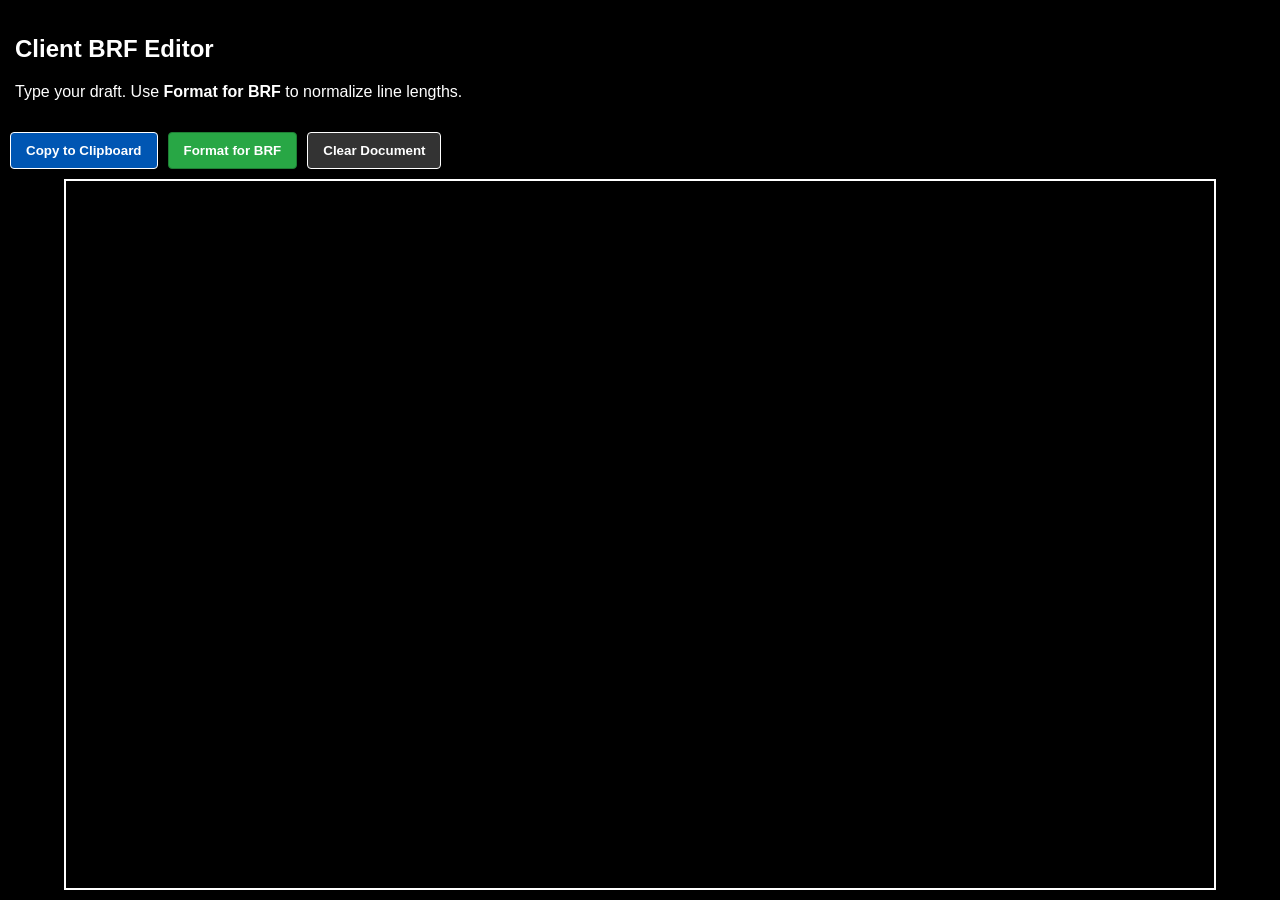
==== index.html @ 6314c117 "Update index.html" ====
<!DOCTYPE html>
<html lang="en">
<head>
    <meta charset="UTF-8">
    <meta name="viewport" content="width=device-width, initial-scale=1.0, maximum-scale=1.0, user-scalable=no">
    <title>Braille BRF Editor - Standard Mode</title>
    <link rel="stylesheet" href="braille-editor.css">
    <style>
        /* CSS Overrides to enforce the 90% no-scroll rule */
        body {
            overflow-x: hidden;
            width: 100vw;
        }

        #editor {
            width: 90vw !important;
            margin: 0 auto !important;
            display: block;
            overflow-x: hidden !important; 
            white-space: pre;
            word-wrap: normal; 
            box-sizing: border-box;
            padding: 10px;
        }
    </style>
</head>
<body>

    <div class="top-section">
        <h2>Client BRF Editor</h2>
        <p>Type your draft. Use <strong>Format for BRF</strong> to normalize line lengths.</p>
    </div>

    <div class="controls">
        <button class="btn-copy" onclick="copyToClipboard()">Copy to Clipboard</button>
        <button class="btn-format" onclick="formatForBRF()">Format for BRF</button>
        <button class="btn-clear" onclick="clearEditor()">Clear Document</button>
    </div>

    <div id="nav-announcer" class="sr-only" aria-live="assertive" aria-atomic="true" aria-hidden="true"></div>

    <label for="editor" class="sr-only">Braille Editor, 40 cells per line</label>
    
    <!-- aria-label is updated dynamically by JS -->
    <textarea id="editor" aria-label="Braille Editor, 40 cells per line" spellcheck="false" wrap="off"></textarea>

    <script>
        const editor = document.getElementById('editor');
        const navAnnouncer = document.getElementById('nav-announcer');
        let lastLineIndex = -1;

        function scaleBrailleFont() {
            const style = window.getComputedStyle(editor);
            const padding = parseFloat(style.paddingLeft) + parseFloat(style.paddingRight);
            const availableWidth = editor.clientWidth - padding;

            if (availableWidth > 0) {
                const fontSize = (availableWidth / 40) * 1.66; 
                editor.style.fontSize = fontSize + 'px';
            }
        }

        function refreshBrailleFocus() {
            if (document.activeElement === editor) {
                const selection = editor.selectionStart;
                editor.setAttribute('aria-live', 'polite');
                window.requestAnimationFrame(() => {
                    editor.setSelectionRange(selection, selection);
                });
            }
        }

        function announceLine(lineIndex) {
            const message = `Line ${lineIndex + 1}`;
            
            // Clear and Post method: ensures the line number cuts through other speech/braille data
            navAnnouncer.textContent = '';
            setTimeout(() => {
                navAnnouncer.textContent = message;
            }, 50);
        }

        function checkLineChange() {
            const text = editor.value;
            const pos = editor.selectionStart;
            const lines = text.split('\n');
            const currentLineIndex = text.substring(0, pos).split('\n').length - 1;

            if (currentLineIndex !== lastLineIndex) {
                // 1. Announce via live region
                announceLine(currentLineIndex);
                
                // 2. The Aria-Label Trick: Forces the line number to the front of the Braille/Speech queue
                editor.setAttribute('aria-label', `Line ${currentLineIndex + 1}`);
                
                lastLineIndex = currentLineIndex;
            }
        }

        window.onload = () => {
            const savedText = localStorage.getItem('braille_editor_v1');
            if (savedText) {
                editor.value = savedText;
                editor.selectionStart = editor.selectionEnd = editor.value.length;
            }
            scaleBrailleFont();
            editor.focus();
        };

        window.addEventListener('resize', scaleBrailleFont);

        function applyWordWrap(text) {
            const lines = text.split('\n');
            const wrapped = [];
            for (let line of lines) {
                while (line.length > 40) {
                    let breakAt = line.lastIndexOf(' ', 39);
                    if (breakAt <= 0) {
                        wrapped.push(line.substring(0, 40));
                        line = line.substring(40);
                    } else {
                        wrapped.push(line.substring(0, breakAt));
                        line = line.substring(breakAt).replace(/^ +/, '');
                    }
                }
                wrapped.push(line);
            }
            return wrapped.join('\n');
        }

        document.addEventListener('selectionchange', () => {
            if (document.activeElement === editor) {
                checkLineChange();
                refreshBrailleFocus();
            }
        });

        function formatForBRF() {
            let inputLines = editor.value.split('\n');
            let finalLines = [];
            const startPos = editor.selectionStart;

            inputLines.forEach((line) => {
                let cleanLine = line.replace(/\s{2,}#[a-j]+/g, '').trimEnd();
                if (cleanLine === "") {
                    finalLines.push("");
                    return;
                }
                while (cleanLine.length > 0) {
                    if (cleanLine.length <= 40) {
                        finalLines.push(cleanLine);
                        cleanLine = "";
                    } else {
                        let lastSpace = cleanLine.lastIndexOf(' ', 40);
                        if (lastSpace === -1) {
                            finalLines.push(cleanLine.substring(0, 40));
                            cleanLine = cleanLine.substring(40);
                        } else {
                            finalLines.push(cleanLine.substring(0, lastSpace));
                            cleanLine = cleanLine.substring(lastSpace).trimStart();
                        }
                    }
                }
            });

            editor.value = finalLines.join('\n');
            localStorage.setItem('braille_editor_v1', editor.value);
            
            window.requestAnimationFrame(() => {
                editor.focus();
                editor.setSelectionRange(startPos, startPos);
                scaleBrailleFont();
                refreshBrailleFocus();
            });
        }

        editor.addEventListener('input', function() {
            const start = this.selectionStart;

            if (this.value.includes('Ê')) {
                this.value = this.value.replace(/Ê/g, '\n');
                const newPos = this.value.indexOf('\n', Math.max(0, start - 2)) + 1;
                this.selectionStart = this.selectionEnd = newPos;
            }

            const before = this.value;
            const wrapped = applyWordWrap(before);

            if (wrapped !== before) {
                const cursor = this.selectionStart;
                this.value = wrapped;
                const addedNewlines = (wrapped.substring(0, cursor + 5).split('\n').length) -
                                      (before.substring(0, cursor + 5).split('\n').length);
                this.selectionStart = this.selectionEnd = cursor + addedNewlines;
            }

            localStorage.setItem('braille_editor_v1', this.value);
            refreshBrailleFocus();
        });

        async function copyToClipboard() {
            if (!editor.value) return;
            try {
                await navigator.clipboard.writeText(editor.value);
            } catch (err) {}
        }

        function clearEditor() {
            if (confirm("Delete saved progress and clear document?")) {
                editor.value = '';
                localStorage.removeItem('braille_editor_v1');
                lastLineIndex = -1;
                editor.setAttribute('aria-label', 'Braille Editor, 40 cells per line');
                editor.focus();
                refreshBrailleFocus();
            }
        }
    </script>
</body>
</html>
---- braille-editor.css ----
/* braille-editor.css */

@font-face {
    font-family: 'SimBraille';
    src: url('SimBraille.ttf') format('truetype');
}

body { 
    font-family: -apple-system, BlinkMacSystemFont, "Segoe UI", Roboto, sans-serif; 
    margin: 0; 
    padding: 10px;
    display: flex;
    flex-direction: column;
    height: 100vh;
    background-color: #000000;
    color: #ffffff;
    box-sizing: border-box;
    /* Prevents the entire viewport from shifting horizontally */
    overflow-x: hidden; 
    width: 100vw;
}

.top-section { 
    flex-shrink: 0; 
    padding: 5px; 
}

.controls { 
    margin: 10px 0; 
    display: flex; 
    flex-wrap: wrap; 
    gap: 10px; 
}

button {
    padding: 10px 15px;
    font-weight: bold;
    cursor: pointer;
    border-radius: 4px;
    border: 1px solid #ffffff;
    transition: opacity 0.2s;
}

button:active {
    opacity: 0.7;
}

.btn-copy { 
    background-color: #0056b3; 
    color: white; 
}

.btn-clear { 
    background-color: #333333; 
    color: #ffffff; 
}

.btn-format { 
    background-color: #28a745; 
    color: white; 
    border-color: #1e7e34; 
}

.sr-only {
    position: absolute;
    width: 1px;
    height: 1px;
    padding: 0;
    margin: -1px;
    overflow: hidden;
    clip: rect(0, 0, 0, 0);
    border: 0;
}

textarea { 
    flex-grow: 1; 
    /* Lock width to 90% of the screen */
    width: 90vw;
    margin: 0 auto;
    
    /* Font is handled dynamically by JS to ensure 40 chars fit */
    font-family: 'SimBraille', 'Courier New', monospace; 
    
    padding: 10px;
    border: 2px solid #ffffff;
    box-sizing: border-box; 
    line-height: 1.5;
    white-space: pre;
    
    /* The Inhibitors */
    overflow-x: hidden; 
    overflow-y: auto;
    resize: none;
    
    background-color: #000000;
    color: #ffffff;
    outline: none;
}

/* 
   Note: Desktop media queries that restricted max-width 
   have been removed to ensure the 90% width and font-scaling 
   logic work consistently on laptops and monitors.
*/
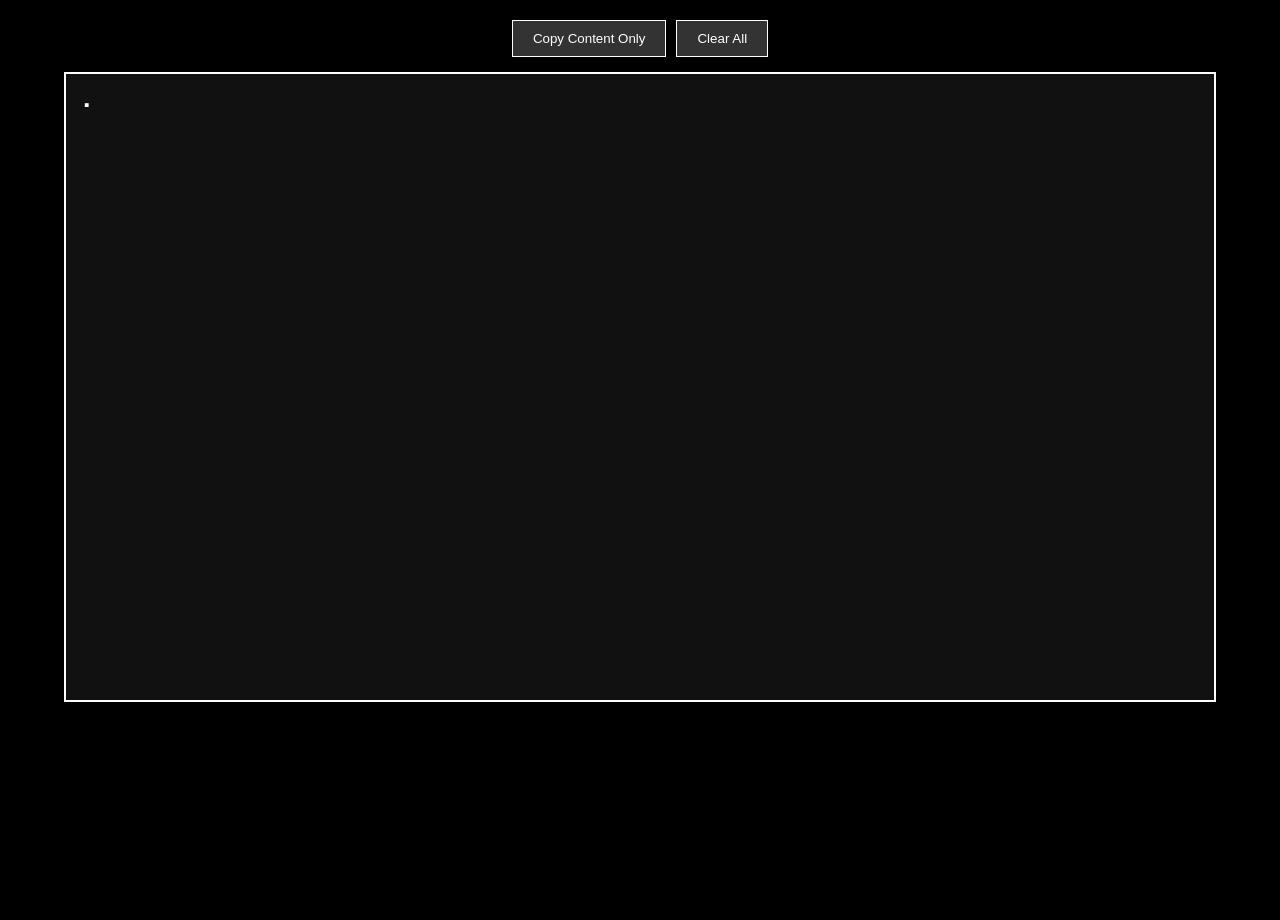
==== commit 921ba3ac: "Update index.html" ====
--- a/index.html
+++ b/index.html
@@ -3,216 +3,206 @@
 <head>
     <meta charset="UTF-8">
     <meta name="viewport" content="width=device-width, initial-scale=1.0, maximum-scale=1.0, user-scalable=no">
-    <title>Braille BRF Editor - Standard Mode</title>
-    <link rel="stylesheet" href="braille-editor.css">
+    <title>Braille Editor - Guarded In-Stream (Refined Base)</title>
     <style>
-        /* CSS Overrides to enforce the 90% no-scroll rule */
-        body {
+        html, body { 
+            background-color: #000; 
+            margin: 0; 
+            padding: 0; 
+            width: 100%; 
+            height: 100%; 
+            overflow: hidden; 
+        }
+        body { 
+            color: #fff; 
+            font-family: 'SimBraille', monospace; 
+            display: flex; 
+            flex-direction: column; 
+            align-items: center; 
+            padding-top: 20px;
+        }
+        #editor {
+            width: 90vw;
+            height: 70vh;
+            background: #111;
+            color: #fff;
+            border: 2px solid #fff;
+            padding: 15px;
+            font-size: 24px;
+            line-height: 1.6;
+            outline: none;
+            resize: none;
+            white-space: pre;
+            overflow-wrap: normal;
             overflow-x: hidden;
-            width: 100vw;
-        }
-
-        #editor {
-            width: 90vw !important;
-            margin: 0 auto !important;
-            display: block;
-            overflow-x: hidden !important; 
-            white-space: pre;
-            word-wrap: normal; 
             box-sizing: border-box;
-            padding: 10px;
-        }
+        }
+        .controls { margin-bottom: 15px; display: flex; gap: 10px; }
+        button { 
+            padding: 10px 20px; 
+            background: #333; 
+            color: #fff; 
+            border: 1px solid #fff; 
+            cursor: pointer; 
+            font-family: sans-serif;
+        }
+        button:hover { background: #555; }
     </style>
 </head>
 <body>
 
-    <div class="top-section">
-        <h2>Client BRF Editor</h2>
-        <p>Type your draft. Use <strong>Format for BRF</strong> to normalize line lengths.</p>
+    <div class="controls">
+        <button onclick="copyCleanText()">Copy Content Only</button>
+        <button onclick="clearEditor()">Clear All</button>
     </div>
 
-    <div class="controls">
-        <button class="btn-copy" onclick="copyToClipboard()">Copy to Clipboard</button>
-        <button class="btn-format" onclick="formatForBRF()">Format for BRF</button>
-        <button class="btn-clear" onclick="clearEditor()">Clear Document</button>
-    </div>
-
-    <div id="nav-announcer" class="sr-only" aria-live="assertive" aria-atomic="true" aria-hidden="true"></div>
-
-    <label for="editor" class="sr-only">Braille Editor, 40 cells per line</label>
-    
-    <!-- aria-label is updated dynamically by JS -->
-    <textarea id="editor" aria-label="Braille Editor, 40 cells per line" spellcheck="false" wrap="off"></textarea>
+    <textarea id="editor" spellcheck="false" wrap="off"></textarea>
 
     <script>
         const editor = document.getElementById('editor');
-        const navAnnouncer = document.getElementById('nav-announcer');
-        let lastLineIndex = -1;
-
-        function scaleBrailleFont() {
-            const style = window.getComputedStyle(editor);
-            const padding = parseFloat(style.paddingLeft) + parseFloat(style.paddingRight);
-            const availableWidth = editor.clientWidth - padding;
-
-            if (availableWidth > 0) {
-                const fontSize = (availableWidth / 40) * 1.66; 
-                editor.style.fontSize = fontSize + 'px';
-            }
-        }
-
-        function refreshBrailleFocus() {
-            if (document.activeElement === editor) {
-                const selection = editor.selectionStart;
-                editor.setAttribute('aria-live', 'polite');
-                window.requestAnimationFrame(() => {
-                    editor.setSelectionRange(selection, selection);
-                });
-            }
-        }
-
-        function announceLine(lineIndex) {
-            const message = `Line ${lineIndex + 1}`;
-            
-            // Clear and Post method: ensures the line number cuts through other speech/braille data
-            navAnnouncer.textContent = '';
-            setTimeout(() => {
-                navAnnouncer.textContent = message;
-            }, 50);
-        }
-
-        function checkLineChange() {
-            const text = editor.value;
+        const brailleMap = { '1':'⠂', '2':'⠆', '3':'⠒', '4':'⠲', '5':'⠢', '6':'⠖', '7':'⠶', '8':'⠦', '9':'⠔', '0':'⠴' };
+        let debounceTimer;
+
+        function getGutter(index) {
+            return (index + 1).toString().split('').map(d => brailleMap[d]).join('');
+        }
+
+        function refreshNumbers() {
+            const start = editor.selectionStart;
+            const end = editor.selectionEnd;
+            const oldValue = editor.value;
+            
+            let lines = oldValue.split('\n');
+            let newLines = lines.map((line, i) => {
+                let clean = line.replace(/^[⠂⠆⠒⠲⠢⠖⠶⠦⠔⠴]+/, '');
+                return getGutter(i) + clean;
+            });
+
+            const newValue = newLines.join('\n');
+            
+            if (oldValue !== newValue) {
+                editor.value = newValue;
+                editor.setSelectionRange(start, end);
+            }
+            scaleFont();
+        }
+
+        function scaleFont() {
+            const lines = editor.value.split('\n');
+            const maxGutterSize = lines.length.toString().length;
+            const totalCells = 40 + maxGutterSize;
+            const fontSize = (editor.clientWidth / totalCells) * 0.92;
+            editor.style.fontSize = fontSize + 'px';
+        }
+
+        function enforceGhostZone() {
             const pos = editor.selectionStart;
-            const lines = text.split('\n');
-            const currentLineIndex = text.substring(0, pos).split('\n').length - 1;
-
-            if (currentLineIndex !== lastLineIndex) {
-                // 1. Announce via live region
-                announceLine(currentLineIndex);
-                
-                // 2. The Aria-Label Trick: Forces the line number to the front of the Braille/Speech queue
-                editor.setAttribute('aria-label', `Line ${currentLineIndex + 1}`);
-                
-                lastLineIndex = currentLineIndex;
-            }
-        }
+            const textBefore = editor.value.substring(0, pos);
+            const lineStartPos = editor.value.lastIndexOf('\n', pos - 1) + 1;
+            const linesBefore = textBefore.split('\n');
+            const currentLineIdx = linesBefore.length - 1;
+            const gutter = getGutter(currentLineIdx);
+            
+            if ((pos - lineStartPos) < gutter.length) {
+                const newPos = lineStartPos + gutter.length;
+                editor.setSelectionRange(newPos, newPos);
+            }
+        }
+
+        editor.addEventListener('keydown', (e) => {
+            const pos = editor.selectionStart;
+            const lineStartPos = editor.value.lastIndexOf('\n', pos - 1) + 1;
+            const relativePos = pos - lineStartPos;
+            const currentLineIdx = editor.value.substring(0, pos).split('\n').length - 1;
+            const gutterLen = getGutter(currentLineIdx).length;
+
+            if (e.key === 'Backspace') {
+                if (relativePos === gutterLen) {
+                    // Allow backspace to pull the line up to the previous one, unless it's line 1
+                    if (currentLineIdx === 0) {
+                        e.preventDefault();
+                    }
+                } else if (relativePos < gutterLen) {
+                    // Lock out completely if inside the gutter boundary
+                    e.preventDefault();
+                }
+            }
+        });
+
+        editor.addEventListener('input', (e) => {
+            if (editor.value.includes('Ê')) {
+                const pos = editor.selectionStart;
+                editor.value = editor.value.replace(/Ê/g, '\n');
+                editor.setSelectionRange(pos, pos);
+            }
+
+            let lines = editor.value.split('\n');
+            let changed = false;
+
+            for (let i = 0; i < lines.length; i++) {
+                let content = lines[i].replace(/^[⠂⠆⠒⠲⠢⠖⠶⠦⠔⠴]+/, '');
+                if (content.length > 40) {
+                    let breakAt = content.lastIndexOf(' ', 40);
+                    if (breakAt === -1) breakAt = 40;
+                    let move = content.substring(breakAt).trimStart();
+                    
+                    lines[i] = getGutter(i) + content.substring(0, breakAt);
+                    if (lines[i+1] !== undefined) {
+                        lines[i+1] = lines[i+1].replace(/^[⠂⠆⠒⠲⠢⠖⠶⠦⠔⠴]+/, '');
+                        lines[i+1] = move + " " + lines[i+1];
+                    } else {
+                        lines.push(move);
+                    }
+                    changed = true;
+                }
+            }
+
+            if (changed) {
+                const start = editor.selectionStart;
+                editor.value = lines.join('\n');
+                editor.setSelectionRange(start, start);
+            }
+            
+            // Tight debounce logic to stabilize rapid entries and prevent line number duplication
+            clearTimeout(debounceTimer);
+            debounceTimer = setTimeout(() => {
+                refreshNumbers();
+                localStorage.setItem('braille_editor_v1', editor.value);
+            }, 150);
+        });
+
+        editor.addEventListener('click', () => { 
+            setTimeout(enforceGhostZone, 15); 
+        });
+        
+        editor.addEventListener('keyup', (e) => {
+            if (['ArrowLeft', 'ArrowRight', 'ArrowUp', 'ArrowDown', 'Home'].includes(e.key)) {
+                enforceGhostZone();
+            }
+        });
 
         window.onload = () => {
-            const savedText = localStorage.getItem('braille_editor_v1');
-            if (savedText) {
-                editor.value = savedText;
-                editor.selectionStart = editor.selectionEnd = editor.value.length;
-            }
-            scaleBrailleFont();
+            const saved = localStorage.getItem('braille_editor_v1');
+            editor.value = saved ? saved : getGutter(0);
+            refreshNumbers();
             editor.focus();
+            const startPos = getGutter(0).length;
+            editor.setSelectionRange(startPos, startPos);
         };
 
-        window.addEventListener('resize', scaleBrailleFont);
-
-        function applyWordWrap(text) {
-            const lines = text.split('\n');
-            const wrapped = [];
-            for (let line of lines) {
-                while (line.length > 40) {
-                    let breakAt = line.lastIndexOf(' ', 39);
-                    if (breakAt <= 0) {
-                        wrapped.push(line.substring(0, 40));
-                        line = line.substring(40);
-                    } else {
-                        wrapped.push(line.substring(0, breakAt));
-                        line = line.substring(breakAt).replace(/^ +/, '');
-                    }
-                }
-                wrapped.push(line);
-            }
-            return wrapped.join('\n');
-        }
-
-        document.addEventListener('selectionchange', () => {
-            if (document.activeElement === editor) {
-                checkLineChange();
-                refreshBrailleFocus();
-            }
-        });
-
-        function formatForBRF() {
-            let inputLines = editor.value.split('\n');
-            let finalLines = [];
-            const startPos = editor.selectionStart;
-
-            inputLines.forEach((line) => {
-                let cleanLine = line.replace(/\s{2,}#[a-j]+/g, '').trimEnd();
-                if (cleanLine === "") {
-                    finalLines.push("");
-                    return;
-                }
-                while (cleanLine.length > 0) {
-                    if (cleanLine.length <= 40) {
-                        finalLines.push(cleanLine);
-                        cleanLine = "";
-                    } else {
-                        let lastSpace = cleanLine.lastIndexOf(' ', 40);
-                        if (lastSpace === -1) {
-                            finalLines.push(cleanLine.substring(0, 40));
-                            cleanLine = cleanLine.substring(40);
-                        } else {
-                            finalLines.push(cleanLine.substring(0, lastSpace));
-                            cleanLine = cleanLine.substring(lastSpace).trimStart();
-                        }
-                    }
-                }
+        function copyCleanText() {
+            const clean = editor.value.split('\n')
+                .map(line => line.replace(/^[⠂⠆⠒⠲⠢⠖⠶⠦⠔⠴]+/, ''))
+                .join('\n');
+            navigator.clipboard.writeText(clean).then(() => { 
+                alert("Clean text copied to clipboard!"); 
             });
-
-            editor.value = finalLines.join('\n');
-            localStorage.setItem('braille_editor_v1', editor.value);
-            
-            window.requestAnimationFrame(() => {
-                editor.focus();
-                editor.setSelectionRange(startPos, startPos);
-                scaleBrailleFont();
-                refreshBrailleFocus();
-            });
-        }
-
-        editor.addEventListener('input', function() {
-            const start = this.selectionStart;
-
-            if (this.value.includes('Ê')) {
-                this.value = this.value.replace(/Ê/g, '\n');
-                const newPos = this.value.indexOf('\n', Math.max(0, start - 2)) + 1;
-                this.selectionStart = this.selectionEnd = newPos;
-            }
-
-            const before = this.value;
-            const wrapped = applyWordWrap(before);
-
-            if (wrapped !== before) {
-                const cursor = this.selectionStart;
-                this.value = wrapped;
-                const addedNewlines = (wrapped.substring(0, cursor + 5).split('\n').length) -
-                                      (before.substring(0, cursor + 5).split('\n').length);
-                this.selectionStart = this.selectionEnd = cursor + addedNewlines;
-            }
-
-            localStorage.setItem('braille_editor_v1', this.value);
-            refreshBrailleFocus();
-        });
-
-        async function copyToClipboard() {
-            if (!editor.value) return;
-            try {
-                await navigator.clipboard.writeText(editor.value);
-            } catch (err) {}
         }
 
         function clearEditor() {
-            if (confirm("Delete saved progress and clear document?")) {
-                editor.value = '';
+            if (confirm("Clear all?")) {
                 localStorage.removeItem('braille_editor_v1');
-                lastLineIndex = -1;
-                editor.setAttribute('aria-label', 'Braille Editor, 40 cells per line');
-                editor.focus();
-                refreshBrailleFocus();
+                location.reload();
             }
         }
     </script>
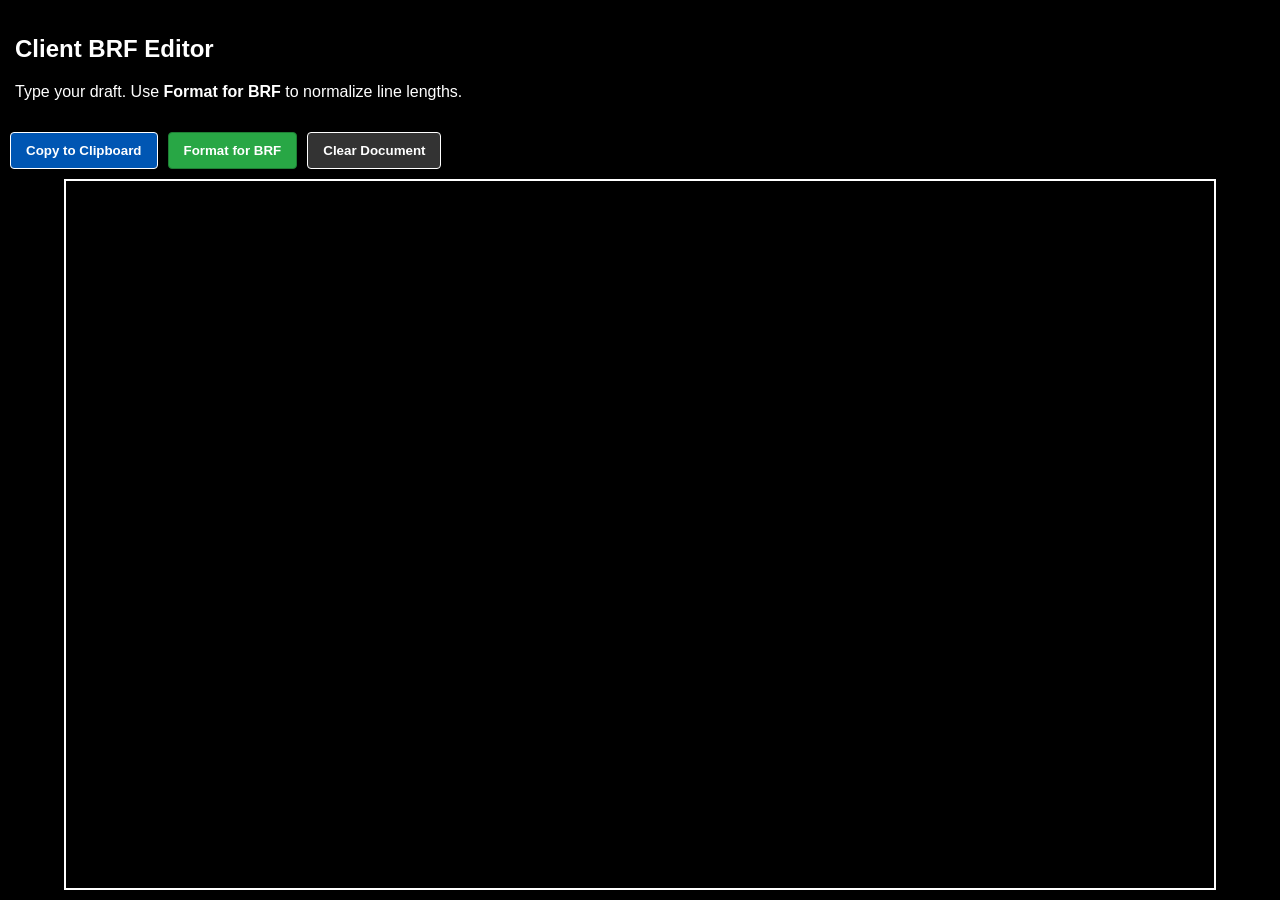
==== commit ccfc270a: "Revert index.html to commit 6314c117 (May 8, 2026)" ====
--- a/index.html
+++ b/index.html
@@ -3,206 +3,216 @@
 <head>
     <meta charset="UTF-8">
     <meta name="viewport" content="width=device-width, initial-scale=1.0, maximum-scale=1.0, user-scalable=no">
-    <title>Braille Editor - Guarded In-Stream (Refined Base)</title>
+    <title>Braille BRF Editor - Standard Mode</title>
+    <link rel="stylesheet" href="braille-editor.css">
     <style>
-        html, body { 
-            background-color: #000; 
-            margin: 0; 
-            padding: 0; 
-            width: 100%; 
-            height: 100%; 
-            overflow: hidden; 
-        }
-        body { 
-            color: #fff; 
-            font-family: 'SimBraille', monospace; 
-            display: flex; 
-            flex-direction: column; 
-            align-items: center; 
-            padding-top: 20px;
-        }
+        /* CSS Overrides to enforce the 90% no-scroll rule */
+        body {
+            overflow-x: hidden;
+            width: 100vw;
+        }
+
         #editor {
-            width: 90vw;
-            height: 70vh;
-            background: #111;
-            color: #fff;
-            border: 2px solid #fff;
-            padding: 15px;
-            font-size: 24px;
-            line-height: 1.6;
-            outline: none;
-            resize: none;
+            width: 90vw !important;
+            margin: 0 auto !important;
+            display: block;
+            overflow-x: hidden !important; 
             white-space: pre;
-            overflow-wrap: normal;
-            overflow-x: hidden;
+            word-wrap: normal; 
             box-sizing: border-box;
-        }
-        .controls { margin-bottom: 15px; display: flex; gap: 10px; }
-        button { 
-            padding: 10px 20px; 
-            background: #333; 
-            color: #fff; 
-            border: 1px solid #fff; 
-            cursor: pointer; 
-            font-family: sans-serif;
-        }
-        button:hover { background: #555; }
+            padding: 10px;
+        }
     </style>
 </head>
 <body>
 
+    <div class="top-section">
+        <h2>Client BRF Editor</h2>
+        <p>Type your draft. Use <strong>Format for BRF</strong> to normalize line lengths.</p>
+    </div>
+
     <div class="controls">
-        <button onclick="copyCleanText()">Copy Content Only</button>
-        <button onclick="clearEditor()">Clear All</button>
+        <button class="btn-copy" onclick="copyToClipboard()">Copy to Clipboard</button>
+        <button class="btn-format" onclick="formatForBRF()">Format for BRF</button>
+        <button class="btn-clear" onclick="clearEditor()">Clear Document</button>
     </div>
 
-    <textarea id="editor" spellcheck="false" wrap="off"></textarea>
+    <div id="nav-announcer" class="sr-only" aria-live="assertive" aria-atomic="true" aria-hidden="true"></div>
+
+    <label for="editor" class="sr-only">Braille Editor, 40 cells per line</label>
+    
+    <!-- aria-label is updated dynamically by JS -->
+    <textarea id="editor" aria-label="Braille Editor, 40 cells per line" spellcheck="false" wrap="off"></textarea>
 
     <script>
         const editor = document.getElementById('editor');
-        const brailleMap = { '1':'⠂', '2':'⠆', '3':'⠒', '4':'⠲', '5':'⠢', '6':'⠖', '7':'⠶', '8':'⠦', '9':'⠔', '0':'⠴' };
-        let debounceTimer;
-
-        function getGutter(index) {
-            return (index + 1).toString().split('').map(d => brailleMap[d]).join('');
-        }
-
-        function refreshNumbers() {
-            const start = editor.selectionStart;
-            const end = editor.selectionEnd;
-            const oldValue = editor.value;
+        const navAnnouncer = document.getElementById('nav-announcer');
+        let lastLineIndex = -1;
+
+        function scaleBrailleFont() {
+            const style = window.getComputedStyle(editor);
+            const padding = parseFloat(style.paddingLeft) + parseFloat(style.paddingRight);
+            const availableWidth = editor.clientWidth - padding;
+
+            if (availableWidth > 0) {
+                const fontSize = (availableWidth / 40) * 1.66; 
+                editor.style.fontSize = fontSize + 'px';
+            }
+        }
+
+        function refreshBrailleFocus() {
+            if (document.activeElement === editor) {
+                const selection = editor.selectionStart;
+                editor.setAttribute('aria-live', 'polite');
+                window.requestAnimationFrame(() => {
+                    editor.setSelectionRange(selection, selection);
+                });
+            }
+        }
+
+        function announceLine(lineIndex) {
+            const message = `Line ${lineIndex + 1}`;
             
-            let lines = oldValue.split('\n');
-            let newLines = lines.map((line, i) => {
-                let clean = line.replace(/^[⠂⠆⠒⠲⠢⠖⠶⠦⠔⠴]+/, '');
-                return getGutter(i) + clean;
+            // Clear and Post method: ensures the line number cuts through other speech/braille data
+            navAnnouncer.textContent = '';
+            setTimeout(() => {
+                navAnnouncer.textContent = message;
+            }, 50);
+        }
+
+        function checkLineChange() {
+            const text = editor.value;
+            const pos = editor.selectionStart;
+            const lines = text.split('\n');
+            const currentLineIndex = text.substring(0, pos).split('\n').length - 1;
+
+            if (currentLineIndex !== lastLineIndex) {
+                // 1. Announce via live region
+                announceLine(currentLineIndex);
+                
+                // 2. The Aria-Label Trick: Forces the line number to the front of the Braille/Speech queue
+                editor.setAttribute('aria-label', `Line ${currentLineIndex + 1}`);
+                
+                lastLineIndex = currentLineIndex;
+            }
+        }
+
+        window.onload = () => {
+            const savedText = localStorage.getItem('braille_editor_v1');
+            if (savedText) {
+                editor.value = savedText;
+                editor.selectionStart = editor.selectionEnd = editor.value.length;
+            }
+            scaleBrailleFont();
+            editor.focus();
+        };
+
+        window.addEventListener('resize', scaleBrailleFont);
+
+        function applyWordWrap(text) {
+            const lines = text.split('\n');
+            const wrapped = [];
+            for (let line of lines) {
+                while (line.length > 40) {
+                    let breakAt = line.lastIndexOf(' ', 39);
+                    if (breakAt <= 0) {
+                        wrapped.push(line.substring(0, 40));
+                        line = line.substring(40);
+                    } else {
+                        wrapped.push(line.substring(0, breakAt));
+                        line = line.substring(breakAt).replace(/^ +/, '');
+                    }
+                }
+                wrapped.push(line);
+            }
+            return wrapped.join('\n');
+        }
+
+        document.addEventListener('selectionchange', () => {
+            if (document.activeElement === editor) {
+                checkLineChange();
+                refreshBrailleFocus();
+            }
+        });
+
+        function formatForBRF() {
+            let inputLines = editor.value.split('\n');
+            let finalLines = [];
+            const startPos = editor.selectionStart;
+
+            inputLines.forEach((line) => {
+                let cleanLine = line.replace(/\s{2,}#[a-j]+/g, '').trimEnd();
+                if (cleanLine === "") {
+                    finalLines.push("");
+                    return;
+                }
+                while (cleanLine.length > 0) {
+                    if (cleanLine.length <= 40) {
+                        finalLines.push(cleanLine);
+                        cleanLine = "";
+                    } else {
+                        let lastSpace = cleanLine.lastIndexOf(' ', 40);
+                        if (lastSpace === -1) {
+                            finalLines.push(cleanLine.substring(0, 40));
+                            cleanLine = cleanLine.substring(40);
+                        } else {
+                            finalLines.push(cleanLine.substring(0, lastSpace));
+                            cleanLine = cleanLine.substring(lastSpace).trimStart();
+                        }
+                    }
+                }
             });
 
-            const newValue = newLines.join('\n');
+            editor.value = finalLines.join('\n');
+            localStorage.setItem('braille_editor_v1', editor.value);
             
-            if (oldValue !== newValue) {
-                editor.value = newValue;
-                editor.setSelectionRange(start, end);
-            }
-            scaleFont();
-        }
-
-        function scaleFont() {
-            const lines = editor.value.split('\n');
-            const maxGutterSize = lines.length.toString().length;
-            const totalCells = 40 + maxGutterSize;
-            const fontSize = (editor.clientWidth / totalCells) * 0.92;
-            editor.style.fontSize = fontSize + 'px';
-        }
-
-        function enforceGhostZone() {
-            const pos = editor.selectionStart;
-            const textBefore = editor.value.substring(0, pos);
-            const lineStartPos = editor.value.lastIndexOf('\n', pos - 1) + 1;
-            const linesBefore = textBefore.split('\n');
-            const currentLineIdx = linesBefore.length - 1;
-            const gutter = getGutter(currentLineIdx);
-            
-            if ((pos - lineStartPos) < gutter.length) {
-                const newPos = lineStartPos + gutter.length;
-                editor.setSelectionRange(newPos, newPos);
-            }
-        }
-
-        editor.addEventListener('keydown', (e) => {
-            const pos = editor.selectionStart;
-            const lineStartPos = editor.value.lastIndexOf('\n', pos - 1) + 1;
-            const relativePos = pos - lineStartPos;
-            const currentLineIdx = editor.value.substring(0, pos).split('\n').length - 1;
-            const gutterLen = getGutter(currentLineIdx).length;
-
-            if (e.key === 'Backspace') {
-                if (relativePos === gutterLen) {
-                    // Allow backspace to pull the line up to the previous one, unless it's line 1
-                    if (currentLineIdx === 0) {
-                        e.preventDefault();
-                    }
-                } else if (relativePos < gutterLen) {
-                    // Lock out completely if inside the gutter boundary
-                    e.preventDefault();
-                }
-            }
+            window.requestAnimationFrame(() => {
+                editor.focus();
+                editor.setSelectionRange(startPos, startPos);
+                scaleBrailleFont();
+                refreshBrailleFocus();
+            });
+        }
+
+        editor.addEventListener('input', function() {
+            const start = this.selectionStart;
+
+            if (this.value.includes('Ê')) {
+                this.value = this.value.replace(/Ê/g, '\n');
+                const newPos = this.value.indexOf('\n', Math.max(0, start - 2)) + 1;
+                this.selectionStart = this.selectionEnd = newPos;
+            }
+
+            const before = this.value;
+            const wrapped = applyWordWrap(before);
+
+            if (wrapped !== before) {
+                const cursor = this.selectionStart;
+                this.value = wrapped;
+                const addedNewlines = (wrapped.substring(0, cursor + 5).split('\n').length) -
+                                      (before.substring(0, cursor + 5).split('\n').length);
+                this.selectionStart = this.selectionEnd = cursor + addedNewlines;
+            }
+
+            localStorage.setItem('braille_editor_v1', this.value);
+            refreshBrailleFocus();
         });
 
-        editor.addEventListener('input', (e) => {
-            if (editor.value.includes('Ê')) {
-                const pos = editor.selectionStart;
-                editor.value = editor.value.replace(/Ê/g, '\n');
-                editor.setSelectionRange(pos, pos);
-            }
-
-            let lines = editor.value.split('\n');
-            let changed = false;
-
-            for (let i = 0; i < lines.length; i++) {
-                let content = lines[i].replace(/^[⠂⠆⠒⠲⠢⠖⠶⠦⠔⠴]+/, '');
-                if (content.length > 40) {
-                    let breakAt = content.lastIndexOf(' ', 40);
-                    if (breakAt === -1) breakAt = 40;
-                    let move = content.substring(breakAt).trimStart();
-                    
-                    lines[i] = getGutter(i) + content.substring(0, breakAt);
-                    if (lines[i+1] !== undefined) {
-                        lines[i+1] = lines[i+1].replace(/^[⠂⠆⠒⠲⠢⠖⠶⠦⠔⠴]+/, '');
-                        lines[i+1] = move + " " + lines[i+1];
-                    } else {
-                        lines.push(move);
-                    }
-                    changed = true;
-                }
-            }
-
-            if (changed) {
-                const start = editor.selectionStart;
-                editor.value = lines.join('\n');
-                editor.setSelectionRange(start, start);
-            }
-            
-            // Tight debounce logic to stabilize rapid entries and prevent line number duplication
-            clearTimeout(debounceTimer);
-            debounceTimer = setTimeout(() => {
-                refreshNumbers();
-                localStorage.setItem('braille_editor_v1', editor.value);
-            }, 150);
-        });
-
-        editor.addEventListener('click', () => { 
-            setTimeout(enforceGhostZone, 15); 
-        });
-        
-        editor.addEventListener('keyup', (e) => {
-            if (['ArrowLeft', 'ArrowRight', 'ArrowUp', 'ArrowDown', 'Home'].includes(e.key)) {
-                enforceGhostZone();
-            }
-        });
-
-        window.onload = () => {
-            const saved = localStorage.getItem('braille_editor_v1');
-            editor.value = saved ? saved : getGutter(0);
-            refreshNumbers();
-            editor.focus();
-            const startPos = getGutter(0).length;
-            editor.setSelectionRange(startPos, startPos);
-        };
-
-        function copyCleanText() {
-            const clean = editor.value.split('\n')
-                .map(line => line.replace(/^[⠂⠆⠒⠲⠢⠖⠶⠦⠔⠴]+/, ''))
-                .join('\n');
-            navigator.clipboard.writeText(clean).then(() => { 
-                alert("Clean text copied to clipboard!"); 
-            });
+        async function copyToClipboard() {
+            if (!editor.value) return;
+            try {
+                await navigator.clipboard.writeText(editor.value);
+            } catch (err) {}
         }
 
         function clearEditor() {
-            if (confirm("Clear all?")) {
+            if (confirm("Delete saved progress and clear document?")) {
+                editor.value = '';
                 localStorage.removeItem('braille_editor_v1');
-                location.reload();
+                lastLineIndex = -1;
+                editor.setAttribute('aria-label', 'Braille Editor, 40 cells per line');
+                editor.focus();
+                refreshBrailleFocus();
             }
         }
     </script>
--- a/braille-editor.css
+++ b/braille-editor.css
@@ -0,0 +1,104 @@
+/* braille-editor.css */
+
+@font-face {
+    font-family: 'SimBraille';
+    src: url('SimBraille.ttf') format('truetype');
+}
+
+body { 
+    font-family: -apple-system, BlinkMacSystemFont, "Segoe UI", Roboto, sans-serif; 
+    margin: 0; 
+    padding: 10px;
+    display: flex;
+    flex-direction: column;
+    height: 100vh;
+    background-color: #000000;
+    color: #ffffff;
+    box-sizing: border-box;
+    /* Prevents the entire viewport from shifting horizontally */
+    overflow-x: hidden; 
+    width: 100vw;
+}
+
+.top-section { 
+    flex-shrink: 0; 
+    padding: 5px; 
+}
+
+.controls { 
+    margin: 10px 0; 
+    display: flex; 
+    flex-wrap: wrap; 
+    gap: 10px; 
+}
+
+button {
+    padding: 10px 15px;
+    font-weight: bold;
+    cursor: pointer;
+    border-radius: 4px;
+    border: 1px solid #ffffff;
+    transition: opacity 0.2s;
+}
+
+button:active {
+    opacity: 0.7;
+}
+
+.btn-copy { 
+    background-color: #0056b3; 
+    color: white; 
+}
+
+.btn-clear { 
+    background-color: #333333; 
+    color: #ffffff; 
+}
+
+.btn-format { 
+    background-color: #28a745; 
+    color: white; 
+    border-color: #1e7e34; 
+}
+
+.sr-only {
+    position: absolute;
+    width: 1px;
+    height: 1px;
+    padding: 0;
+    margin: -1px;
+    overflow: hidden;
+    clip: rect(0, 0, 0, 0);
+    border: 0;
+}
+
+textarea { 
+    flex-grow: 1; 
+    /* Lock width to 90% of the screen */
+    width: 90vw;
+    margin: 0 auto;
+    
+    /* Font is handled dynamically by JS to ensure 40 chars fit */
+    font-family: 'SimBraille', 'Courier New', monospace; 
+    
+    padding: 10px;
+    border: 2px solid #ffffff;
+    box-sizing: border-box; 
+    line-height: 1.5;
+    white-space: pre;
+    
+    /* The Inhibitors */
+    overflow-x: hidden; 
+    overflow-y: auto;
+    resize: none;
+    
+    background-color: #000000;
+    color: #ffffff;
+    outline: none;
+}
+
+/* 
+   Note: Desktop media queries that restricted max-width 
+   have been removed to ensure the 90% width and font-scaling 
+   logic work consistently on laptops and monitors.
+*/
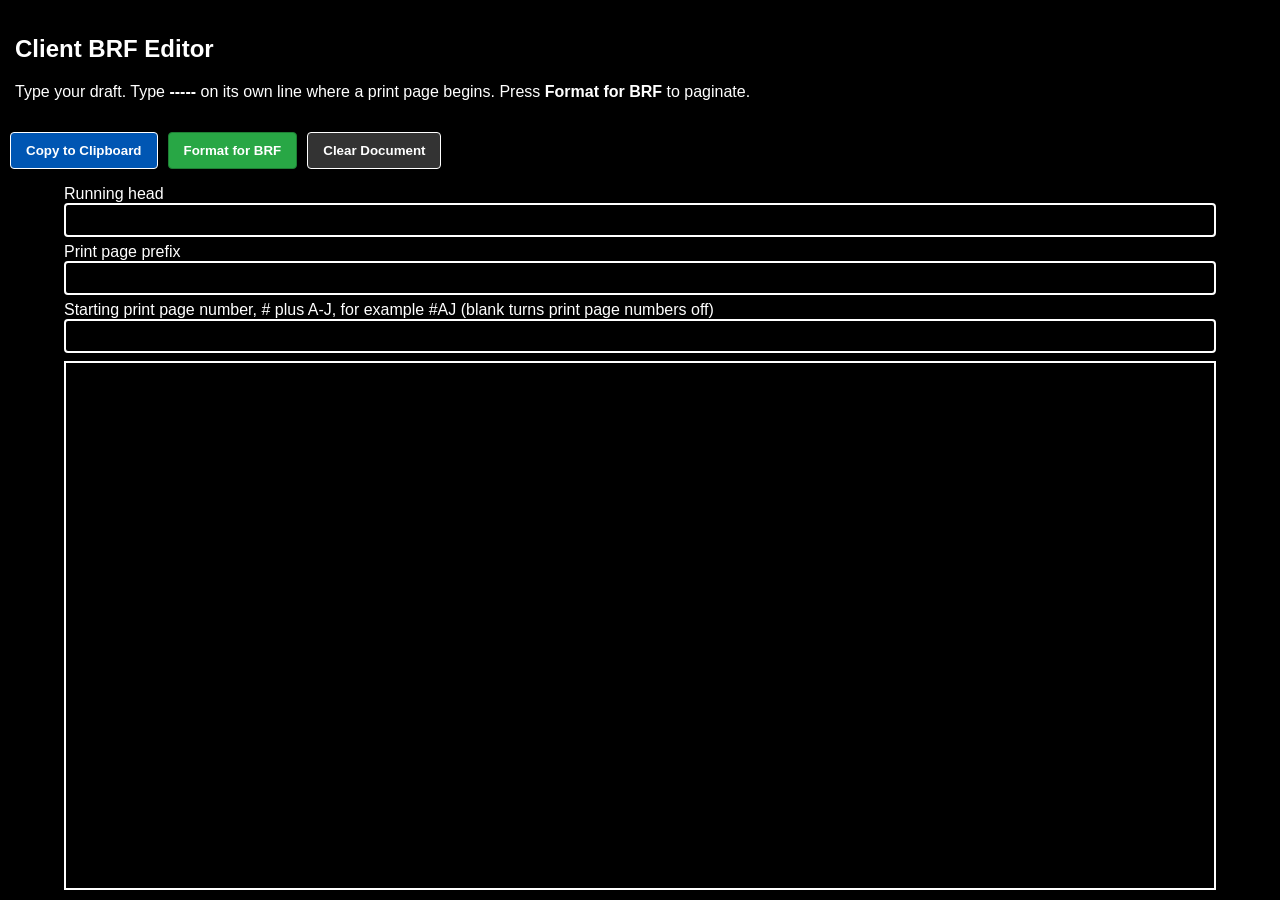
==== commit 74e01194: "Update index.html" ====
--- a/index.html
+++ b/index.html
@@ -1,220 +1,151 @@
 <!DOCTYPE html>
 <html lang="en">
 <head>
-    <meta charset="UTF-8">
-    <meta name="viewport" content="width=device-width, initial-scale=1.0, maximum-scale=1.0, user-scalable=no">
-    <title>Braille BRF Editor - Standard Mode</title>
-    <link rel="stylesheet" href="braille-editor.css">
-    <style>
-        /* CSS Overrides to enforce the 90% no-scroll rule */
-        body {
-            overflow-x: hidden;
-            width: 100vw;
-        }
-
-        #editor {
-            width: 90vw !important;
-            margin: 0 auto !important;
-            display: block;
-            overflow-x: hidden !important; 
-            white-space: pre;
-            word-wrap: normal; 
-            box-sizing: border-box;
-            padding: 10px;
-        }
-    </style>
+<meta charset="UTF-8">
+<meta name="viewport" content="width=device-width, initial-scale=1.0, maximum-scale=1.0, user-scalable=no">
+<title>Braille BRF Editor</title>
+<link rel="stylesheet" href="braille-editor.css">
+<style>
+body{overflow-x:hidden;width:100vw}
+#editor{width:90vw!important;margin:0 auto!important;display:block;overflow-x:hidden!important;white-space:pre-wrap;box-sizing:border-box;padding:10px}
+.fields{width:90vw;margin:0 auto 8px}
+.fields label{display:block;margin-top:6px}
+html,body{background:#000;color:#fff;color-scheme:dark}
+.fields input{width:100%;box-sizing:border-box;font-size:1rem;padding:6px;background:#000;color:#fff;border:2px solid #fff;border-radius:4px}
+#status{color:#fff;padding:0 5px}
+</style>
 </head>
 <body>
-
-    <div class="top-section">
-        <h2>Client BRF Editor</h2>
-        <p>Type your draft. Use <strong>Format for BRF</strong> to normalize line lengths.</p>
-    </div>
-
-    <div class="controls">
-        <button class="btn-copy" onclick="copyToClipboard()">Copy to Clipboard</button>
-        <button class="btn-format" onclick="formatForBRF()">Format for BRF</button>
-        <button class="btn-clear" onclick="clearEditor()">Clear Document</button>
-    </div>
-
-    <div id="nav-announcer" class="sr-only" aria-live="assertive" aria-atomic="true" aria-hidden="true"></div>
-
-    <label for="editor" class="sr-only">Braille Editor, 40 cells per line</label>
-    
-    <!-- aria-label is updated dynamically by JS -->
-    <textarea id="editor" aria-label="Braille Editor, 40 cells per line" spellcheck="false" wrap="off"></textarea>
-
-    <script>
-        const editor = document.getElementById('editor');
-        const navAnnouncer = document.getElementById('nav-announcer');
-        let lastLineIndex = -1;
-
-        function scaleBrailleFont() {
-            const style = window.getComputedStyle(editor);
-            const padding = parseFloat(style.paddingLeft) + parseFloat(style.paddingRight);
-            const availableWidth = editor.clientWidth - padding;
-
-            if (availableWidth > 0) {
-                const fontSize = (availableWidth / 40) * 1.66; 
-                editor.style.fontSize = fontSize + 'px';
-            }
-        }
-
-        function refreshBrailleFocus() {
-            if (document.activeElement === editor) {
-                const selection = editor.selectionStart;
-                editor.setAttribute('aria-live', 'polite');
-                window.requestAnimationFrame(() => {
-                    editor.setSelectionRange(selection, selection);
-                });
-            }
-        }
-
-        function announceLine(lineIndex) {
-            const message = `Line ${lineIndex + 1}`;
-            
-            // Clear and Post method: ensures the line number cuts through other speech/braille data
-            navAnnouncer.textContent = '';
-            setTimeout(() => {
-                navAnnouncer.textContent = message;
-            }, 50);
-        }
-
-        function checkLineChange() {
-            const text = editor.value;
-            const pos = editor.selectionStart;
-            const lines = text.split('\n');
-            const currentLineIndex = text.substring(0, pos).split('\n').length - 1;
-
-            if (currentLineIndex !== lastLineIndex) {
-                // 1. Announce via live region
-                announceLine(currentLineIndex);
-                
-                // 2. The Aria-Label Trick: Forces the line number to the front of the Braille/Speech queue
-                editor.setAttribute('aria-label', `Line ${currentLineIndex + 1}`);
-                
-                lastLineIndex = currentLineIndex;
-            }
-        }
-
-        window.onload = () => {
-            const savedText = localStorage.getItem('braille_editor_v1');
-            if (savedText) {
-                editor.value = savedText;
-                editor.selectionStart = editor.selectionEnd = editor.value.length;
-            }
-            scaleBrailleFont();
-            editor.focus();
-        };
-
-        window.addEventListener('resize', scaleBrailleFont);
-
-        function applyWordWrap(text) {
-            const lines = text.split('\n');
-            const wrapped = [];
-            for (let line of lines) {
-                while (line.length > 40) {
-                    let breakAt = line.lastIndexOf(' ', 39);
-                    if (breakAt <= 0) {
-                        wrapped.push(line.substring(0, 40));
-                        line = line.substring(40);
-                    } else {
-                        wrapped.push(line.substring(0, breakAt));
-                        line = line.substring(breakAt).replace(/^ +/, '');
-                    }
-                }
-                wrapped.push(line);
-            }
-            return wrapped.join('\n');
-        }
-
-        document.addEventListener('selectionchange', () => {
-            if (document.activeElement === editor) {
-                checkLineChange();
-                refreshBrailleFocus();
-            }
-        });
-
-        function formatForBRF() {
-            let inputLines = editor.value.split('\n');
-            let finalLines = [];
-            const startPos = editor.selectionStart;
-
-            inputLines.forEach((line) => {
-                let cleanLine = line.replace(/\s{2,}#[a-j]+/g, '').trimEnd();
-                if (cleanLine === "") {
-                    finalLines.push("");
-                    return;
-                }
-                while (cleanLine.length > 0) {
-                    if (cleanLine.length <= 40) {
-                        finalLines.push(cleanLine);
-                        cleanLine = "";
-                    } else {
-                        let lastSpace = cleanLine.lastIndexOf(' ', 40);
-                        if (lastSpace === -1) {
-                            finalLines.push(cleanLine.substring(0, 40));
-                            cleanLine = cleanLine.substring(40);
-                        } else {
-                            finalLines.push(cleanLine.substring(0, lastSpace));
-                            cleanLine = cleanLine.substring(lastSpace).trimStart();
-                        }
-                    }
-                }
-            });
-
-            editor.value = finalLines.join('\n');
-            localStorage.setItem('braille_editor_v1', editor.value);
-            
-            window.requestAnimationFrame(() => {
-                editor.focus();
-                editor.setSelectionRange(startPos, startPos);
-                scaleBrailleFont();
-                refreshBrailleFocus();
-            });
-        }
-
-        editor.addEventListener('input', function() {
-            const start = this.selectionStart;
-
-            if (this.value.includes('Ê')) {
-                this.value = this.value.replace(/Ê/g, '\n');
-                const newPos = this.value.indexOf('\n', Math.max(0, start - 2)) + 1;
-                this.selectionStart = this.selectionEnd = newPos;
-            }
-
-            const before = this.value;
-            const wrapped = applyWordWrap(before);
-
-            if (wrapped !== before) {
-                const cursor = this.selectionStart;
-                this.value = wrapped;
-                const addedNewlines = (wrapped.substring(0, cursor + 5).split('\n').length) -
-                                      (before.substring(0, cursor + 5).split('\n').length);
-                this.selectionStart = this.selectionEnd = cursor + addedNewlines;
-            }
-
-            localStorage.setItem('braille_editor_v1', this.value);
-            refreshBrailleFocus();
-        });
-
-        async function copyToClipboard() {
-            if (!editor.value) return;
-            try {
-                await navigator.clipboard.writeText(editor.value);
-            } catch (err) {}
-        }
-
-        function clearEditor() {
-            if (confirm("Delete saved progress and clear document?")) {
-                editor.value = '';
-                localStorage.removeItem('braille_editor_v1');
-                lastLineIndex = -1;
-                editor.setAttribute('aria-label', 'Braille Editor, 40 cells per line');
-                editor.focus();
-                refreshBrailleFocus();
-            }
-        }
-    </script>
+<div class="top-section">
+<h2>Client BRF Editor</h2>
+<p>Type your draft. Type <strong>-----</strong> on its own line where a print page begins. Press <strong>Format for BRF</strong> to paginate.</p>
+</div>
+<div class="controls">
+<button class="btn-copy" onclick="copyToClipboard()">Copy to Clipboard</button>
+<button class="btn-format" onclick="formatForBRF()">Format for BRF</button>
+<button class="btn-clear" onclick="clearEditor()">Clear Document</button>
+</div>
+<div class="fields">
+<label for="head">Running head</label>
+<input id="head" type="text" spellcheck="false" autocapitalize="off" autocorrect="off">
+<label for="ppp">Print page prefix</label>
+<input id="ppp" type="text" spellcheck="false" autocapitalize="off" autocorrect="off">
+<label for="ppn">Starting print page number, # plus A-J, for example #AJ (blank turns print page numbers off)</label>
+<input id="ppn" type="text" spellcheck="false" autocapitalize="off" autocorrect="off">
+</div>
+<div id="status" role="status" aria-live="polite"></div>
+<label for="editor" class="sr-only">Braille Editor, 40 cells per line</label>
+<textarea id="editor" spellcheck="false"></textarea>
+<script>
+/*CORE*/
+const AUTO='\u2060',BRK='\u200C',HM='\u200D',BT={brk:1};
+const vis=s=>s.replace(/[\u2060\u200C\u200D]/g,'');
+const num=n=>'#'+String(n).split('').map(d=>'JABCDEFGHI'[d]).join('');
+function wrapPiece(s,w){
+  if(s.length<=w)return null;
+  const lead=s.length-s.trimStart().length,i=s.lastIndexOf(' ',w);
+  return i>lead?[s.slice(0,i),s.slice(i).replace(/^ +/,''),1]:[s.slice(0,w),s.slice(w),2];
+}
+function parse(text,on){
+  const items=[];let cur=null,prev=0;
+  const flush=()=>{if(cur!==null)items.push(cur);cur=null;prev=0;};
+  const add=(t,a)=>{if(cur!==null&&prev)cur+=(prev===1?' ':'')+t;else{flush();cur=t;}prev=a;};
+  for(let L of text.split('\n')){
+    if(L.endsWith(HM))continue;
+    let a=0;while(L.endsWith(AUTO)){L=L.slice(0,-1);a++;}
+    if(vis(L).length===40&&/\s{3}#[A-J]+$/.test(L))L=L.replace(/ +#[A-J]+$/,'');
+    if(a&&!L.trim())continue;
+    let brk=false;
+    if(L.startsWith(BRK)){L=L.slice(1);brk=true;if(/^-{5}/.test(L))L=null;}
+    else if(/^-{5}$/.test(L)){brk=true;L=null;}
+    if(!on){brk=false;if(L===null)L='-----';}
+    if(L!==null)L=vis(L).trimEnd();
+    if(brk){flush();items.push(BT);if(L!==null)add(L,a);}
+    else add(L,a);
+  }
+  flush();return items;
+}
+function layout(items,o){
+  const pages=[];let pg=null,ppn=o.start,sp=1,force=false,top=false,warn=false;
+  const mk=()=>{const p=pages.length+1;pg={p,bpn:num(p),ppn,letter:o.on&&p>sp?String.fromCharCode(65+(p-sp-1)%26):'',lines:[]};pages.push(pg);force=false;};
+  const room=()=>{if(!pg||pg.lines.length>=24||force)mk();};
+  const put=(s,a)=>{if(top){s=BRK+s;top=false;}pg.lines.push({s,a});};
+  for(const it of items){
+    if(it===BT){
+      ppn++;
+      if(!pg)mk();
+      const n=pg.lines.length;
+      if(n===0){pg.ppn=ppn;pg.letter='';sp=pg.p;top=true;}
+      else if(n<=21){const t=o.ppp+num(ppn);pg.lines.push({s:BRK+'-'.repeat(40-t.length)+t,a:0});sp=pg.p;}
+      else{sp=pages.length+1;force=true;top=true;}
+    }else if(it===''){room();put('',0);}
+    else{let s=it;for(;;){room();const w=pg.lines.length===23?37-pg.bpn.length:40,r=wrapPiece(s,w);if(!r){put(s,0);break;}put(r[0],r[2]);s=r[1];}}
+  }
+  const out=pages.map(pg=>{
+    const blk=o.on?pg.letter+o.ppp+num(pg.ppn):'',space=40-blk.length;
+    if(o.head.length>space)warn=true;
+    const l=[(o.head.length>space?o.head+' '+blk:o.head.padEnd(space)+blk)+HM];
+    for(let i=0;i<24;i++){
+      const x=pg.lines[i];
+      if(i<23)l.push(x?x.s+AUTO.repeat(x.a):AUTO);
+      else{const t=x?x.s:'';l.push(t+' '.repeat(Math.max(0,40-pg.bpn.length-vis(t).length))+pg.bpn+AUTO.repeat(x?x.a:1));}
+    }
+    return l.join('\n');
+  });
+  return{text:out.join('\n'),warn,pages:pages.length};
+}
+function brf(text,o){return layout(parse(text,o.on),o);}
+/*END*/
+const editor=document.getElementById('editor'),status=document.getElementById('status');
+const F={head:document.getElementById('head'),ppp:document.getElementById('ppp'),ppn:document.getElementById('ppn')};
+function ppnVal(v){v=v.trim().replace(/^#/,'');if(/^\d+$/.test(v))return parseInt(v,10);if(/^[A-Ja-j]+$/.test(v))return parseInt(v.toUpperCase().split('').map(c=>'JABCDEFGHI'.indexOf(c)).join(''),10)||0;return 0;}
+function opts(){const n=ppnVal(F.ppn.value);return{head:F.head.value.replace(/\s+$/,''),ppp:F.ppp.value.trim(),on:n>0,start:n>0?n:1};}
+function scaleBrailleFont(){
+  const s=getComputedStyle(editor),w=editor.clientWidth-parseFloat(s.paddingLeft)-parseFloat(s.paddingRight);
+  if(w>0)editor.style.fontSize=(w/40)*1.66+'px';
+}
+function refreshBrailleFocus(){
+  if(document.activeElement===editor){
+    const p=editor.selectionStart;editor.setAttribute('aria-live','polite');
+    requestAnimationFrame(()=>editor.setSelectionRange(p,p));
+  }
+}
+function save(){
+  localStorage.setItem('braille_editor_v1',editor.value);
+  localStorage.setItem('braille_editor_fields',JSON.stringify({head:F.head.value,ppp:F.ppp.value,ppn:F.ppn.value}));
+}
+window.onload=()=>{
+  const t=localStorage.getItem('braille_editor_v1');
+  if(t){editor.value=t;editor.selectionStart=editor.selectionEnd=t.length;}
+  try{const f=JSON.parse(localStorage.getItem('braille_editor_fields')||'{}');for(const k in F)F[k].value=f[k]||'';}catch(e){}
+  scaleBrailleFont();editor.focus();
+};
+addEventListener('resize',scaleBrailleFont);
+for(const k in F)F[k].addEventListener('input',save);
+function formatForBRF(){
+  const o=opts(),start=editor.selectionStart,r=brf(editor.value,o);
+  editor.value=r.text;save();
+  status.textContent=r.pages?`Formatted: ${r.pages} braille page${r.pages>1?'s':''}.`+(r.warn?' Warning: the running head is too long and overlaps the page number area.':'')+(F.ppn.value.trim()&&!o.on?' Print page numbers are off because the starting number was not understood. Use # plus A-J, for example #AJ.':''):'Nothing to format.';
+  requestAnimationFrame(()=>{editor.focus();editor.setSelectionRange(Math.min(start,editor.value.length),Math.min(start,editor.value.length));scaleBrailleFont();refreshBrailleFocus();});
+}
+editor.addEventListener('input',function(){
+  const start=this.selectionStart;
+  if(this.value.includes('Ê')){
+    this.value=this.value.replace(/Ê/g,'\n');
+    this.selectionStart=this.selectionEnd=this.value.indexOf('\n',Math.max(0,start-2))+1;
+  }
+  save();refreshBrailleFocus();
+});
+document.addEventListener('selectionchange',()=>{if(document.activeElement===editor)refreshBrailleFocus();});
+async function copyToClipboard(){
+  if(!editor.value)return;
+  try{await navigator.clipboard.writeText(vis(editor.value));status.textContent='Copied.';}catch(e){}
+}
+function clearEditor(){
+  if(confirm('Delete saved progress and clear document?')){
+    editor.value='';localStorage.removeItem('braille_editor_v1');editor.focus();refreshBrailleFocus();
+  }
+}
+</script>
 </body>
 </html>
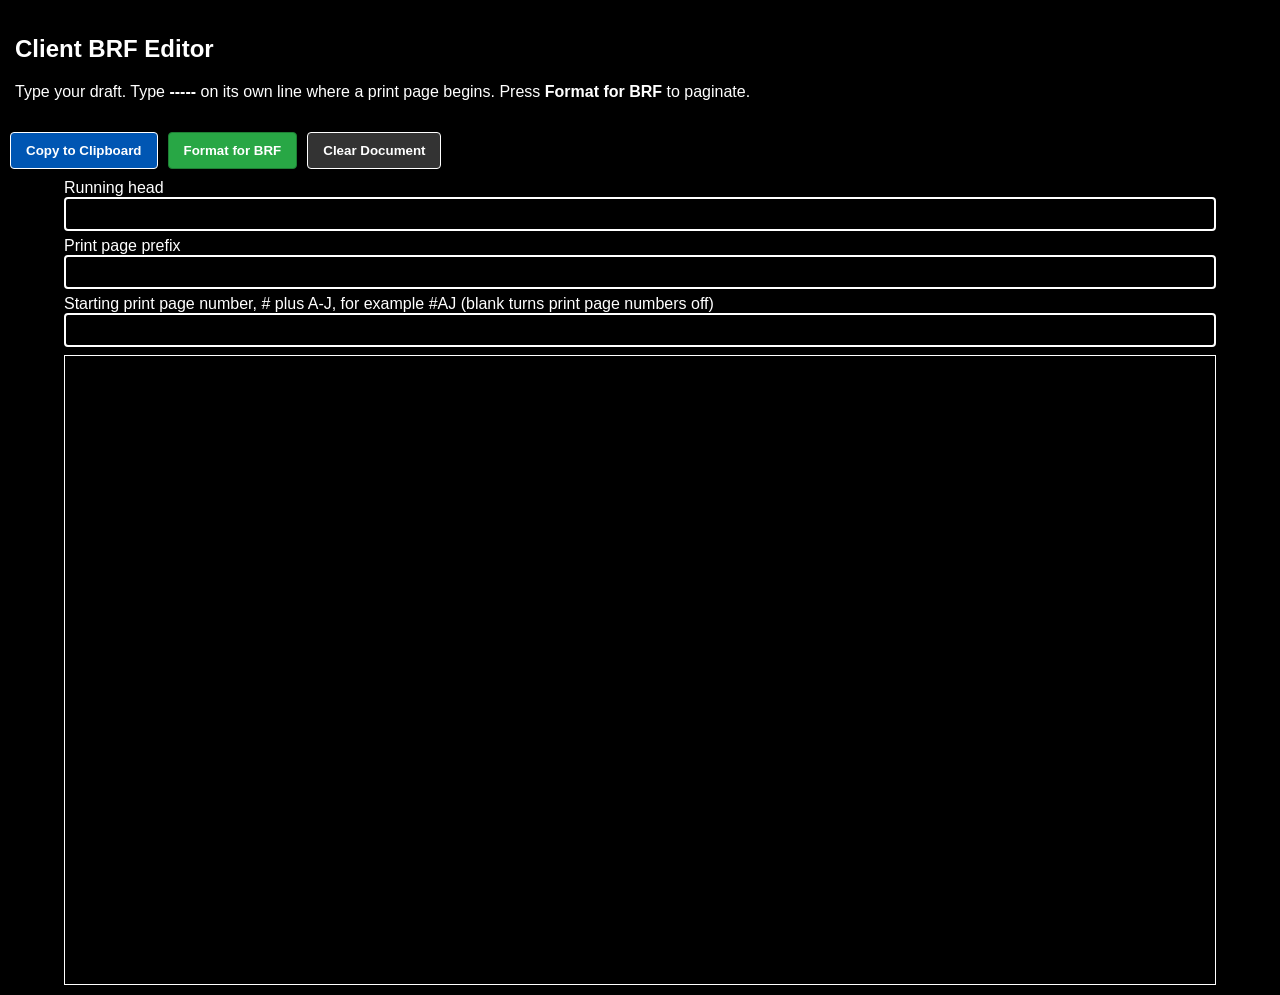
==== commit a4ff51a3: "Merge branch 'main' of git@github.com:zmason005/BRLEditor.git" ====
--- a/index.html
+++ b/index.html
@@ -11,6 +11,8 @@
 .fields{width:90vw;margin:0 auto 8px}
 .fields label{display:block;margin-top:6px}
 html,body{background:#000;color:#fff;color-scheme:dark}
+body{display:block;height:auto;min-height:100vh}
+#editor{height:auto;min-height:70vh;overflow:hidden!important;border-width:1px;resize:none}
 .fields input{width:100%;box-sizing:border-box;font-size:1rem;padding:6px;background:#000;color:#fff;border:2px solid #fff;border-radius:4px}
 #status{color:#fff;padding:0 5px}
 </style>
@@ -103,7 +105,10 @@
 function scaleBrailleFont(){
   const s=getComputedStyle(editor),w=editor.clientWidth-parseFloat(s.paddingLeft)-parseFloat(s.paddingRight);
   if(w>0)editor.style.fontSize=(w/40)*1.66+'px';
+  grow();
 }
+function grow(){editor.style.height='auto';editor.style.height=editor.scrollHeight+'px';}
+if(document.fonts)document.fonts.ready.then(scaleBrailleFont);
 function refreshBrailleFocus(){
   if(document.activeElement===editor){
     const p=editor.selectionStart;editor.setAttribute('aria-live','polite');
@@ -134,7 +139,7 @@
     this.value=this.value.replace(/Ê/g,'\n');
     this.selectionStart=this.selectionEnd=this.value.indexOf('\n',Math.max(0,start-2))+1;
   }
-  save();refreshBrailleFocus();
+  grow();save();refreshBrailleFocus();
 });
 document.addEventListener('selectionchange',()=>{if(document.activeElement===editor)refreshBrailleFocus();});
 async function copyToClipboard(){
@@ -143,7 +148,7 @@
 }
 function clearEditor(){
   if(confirm('Delete saved progress and clear document?')){
-    editor.value='';localStorage.removeItem('braille_editor_v1');editor.focus();refreshBrailleFocus();
+    editor.value='';grow();localStorage.removeItem('braille_editor_v1');editor.focus();refreshBrailleFocus();
   }
 }
 </script>
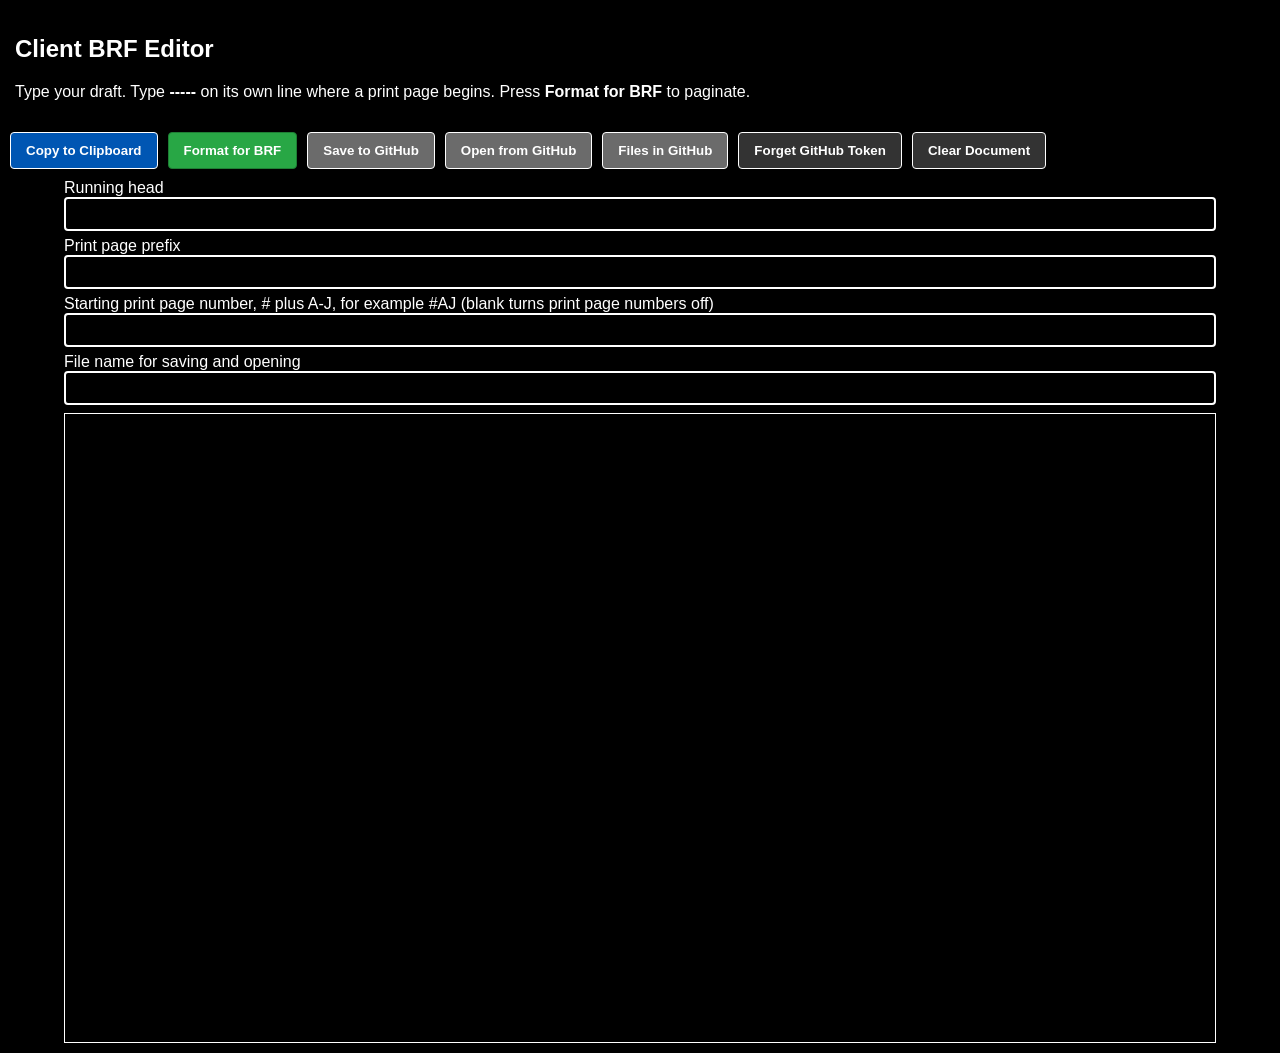
==== commit ae009d3f: "major update" ====
--- a/index.html
+++ b/index.html
@@ -15,6 +15,7 @@
 #editor{height:auto;min-height:70vh;overflow:hidden!important;border-width:1px;resize:none}
 .fields input{width:100%;box-sizing:border-box;font-size:1rem;padding:6px;background:#000;color:#fff;border:2px solid #fff;border-radius:4px}
 #status{color:#fff;padding:0 5px}
+#filelist{padding:0 5px}
 </style>
 </head>
 <body>
@@ -23,9 +24,13 @@
 <p>Type your draft. Type <strong>-----</strong> on its own line where a print page begins. Press <strong>Format for BRF</strong> to paginate.</p>
 </div>
 <div class="controls">
-<button class="btn-copy" onclick="copyToClipboard()">Copy to Clipboard</button>
-<button class="btn-format" onclick="formatForBRF()">Format for BRF</button>
-<button class="btn-clear" onclick="clearEditor()">Clear Document</button>
+<button class="btn-copy" onclick="copyToClipboard()" aria-label="Copy to Clipboard" aria-roledescription="“ ”" aria-brailleroledescription="BTN" aria-braillelabel="COPY TO CLIPBO>D">Copy to Clipboard</button>
+<button class="btn-format" onclick="formatForBRF()" aria-label="Format for BRF" aria-roledescription="“ ”" aria-brailleroledescription="BTN" aria-braillelabel="=MAT = ,,BRF">Format for BRF</button>
+<button class="btn-save" onclick="saveToGitHub()" aria-label="Save to GitHub" aria-roledescription="“ ”" aria-brailleroledescription="BTN" aria-braillelabel="SAVE">Save to GitHub</button>
+<button class="btn-open" onclick="openFromGitHub()" aria-label="Open from GitHub" aria-roledescription="“ ”" aria-brailleroledescription="BTN" aria-braillelabel="OP5">Open from GitHub</button>
+<button class="btn-open" onclick="showFiles()" aria-label="Files in GitHub" aria-roledescription="“ ”" aria-brailleroledescription="BTN" aria-braillelabel=",GIT,HUB FILES">Files in GitHub</button>
+<button class="btn-clear" onclick="forgetToken()" aria-label="Forget GitHub Token" aria-roledescription="“ ”" aria-brailleroledescription="BTN" aria-braillelabel="=GET TOK5">Forget GitHub Token</button>
+<button class="btn-clear" onclick="clearEditor()" aria-label="Clear Document" aria-roledescription="“ ”" aria-brailleroledescription="BTN" aria-braillelabel="CLE> DOCU;T">Clear Document</button>
 </div>
 <div class="fields">
 <label for="head">Running head</label>
@@ -34,14 +39,17 @@
 <input id="ppp" type="text" spellcheck="false" autocapitalize="off" autocorrect="off">
 <label for="ppn">Starting print page number, # plus A-J, for example #AJ (blank turns print page numbers off)</label>
 <input id="ppn" type="text" spellcheck="false" autocapitalize="off" autocorrect="off">
+<label for="fname">File name for saving and opening</label>
+<input id="fname" type="text" spellcheck="false" autocapitalize="off" autocorrect="off">
 </div>
 <div id="status" role="status" aria-live="polite"></div>
+<div id="filelist"></div>
 <label for="editor" class="sr-only">Braille Editor, 40 cells per line</label>
 <textarea id="editor" spellcheck="false"></textarea>
 <script>
 /*CORE*/
-const AUTO='\u2060',BRK='\u200C',HM='\u200D',BT={brk:1};
-const vis=s=>s.replace(/[\u2060\u200C\u200D]/g,'');
+const AUTO='\u2060',BRK='\u200C',HM='\u200D',PNM='\u2061',BT={brk:1};
+const vis=s=>s.replace(/[\u2060\u200C\u200D\u2061]/g,'');
 const num=n=>'#'+String(n).split('').map(d=>'JABCDEFGHI'[d]).join('');
 function wrapPiece(s,w){
   if(s.length<=w)return null;
@@ -53,6 +61,7 @@
   const flush=()=>{if(cur!==null)items.push(cur);cur=null;prev=0;};
   const add=(t,a)=>{if(cur!==null&&prev)cur+=(prev===1?' ':'')+t;else{flush();cur=t;}prev=a;};
   for(let L of text.split('\n')){
+    if(L.endsWith(PNM))L=L.slice(0,-1).replace(/ *#[A-J]+(?=\u2060*$)/,'');
     if(L.endsWith(HM))continue;
     let a=0;while(L.endsWith(AUTO)){L=L.slice(0,-1);a++;}
     if(vis(L).length===40&&/\s{3}#[A-J]+$/.test(L))L=L.replace(/ +#[A-J]+$/,'');
@@ -90,7 +99,7 @@
     for(let i=0;i<24;i++){
       const x=pg.lines[i];
       if(i<23)l.push(x?x.s+AUTO.repeat(x.a):AUTO);
-      else{const t=x?x.s:'';l.push(t+' '.repeat(Math.max(0,40-pg.bpn.length-vis(t).length))+pg.bpn+AUTO.repeat(x?x.a:1));}
+      else{const t=x?x.s:'';l.push(t+' '.repeat(Math.max(0,40-pg.bpn.length-vis(t).length))+pg.bpn+AUTO.repeat(x?x.a:1)+PNM);}
     }
     return l.join('\n');
   });
@@ -99,7 +108,7 @@
 function brf(text,o){return layout(parse(text,o.on),o);}
 /*END*/
 const editor=document.getElementById('editor'),status=document.getElementById('status');
-const F={head:document.getElementById('head'),ppp:document.getElementById('ppp'),ppn:document.getElementById('ppn')};
+const F={head:document.getElementById('head'),ppp:document.getElementById('ppp'),ppn:document.getElementById('ppn'),fname:document.getElementById('fname')};
 function ppnVal(v){v=v.trim().replace(/^#/,'');if(/^\d+$/.test(v))return parseInt(v,10);if(/^[A-Ja-j]+$/.test(v))return parseInt(v.toUpperCase().split('').map(c=>'JABCDEFGHI'.indexOf(c)).join(''),10)||0;return 0;}
 function opts(){const n=ppnVal(F.ppn.value);return{head:F.head.value.replace(/\s+$/,''),ppp:F.ppp.value.trim(),on:n>0,start:n>0?n:1};}
 function scaleBrailleFont(){
@@ -117,15 +126,33 @@
 }
 function save(){
   localStorage.setItem('braille_editor_v1',editor.value);
-  localStorage.setItem('braille_editor_fields',JSON.stringify({head:F.head.value,ppp:F.ppp.value,ppn:F.ppn.value}));
+  localStorage.setItem('braille_editor_fields',JSON.stringify({head:F.head.value,ppp:F.ppp.value,ppn:F.ppn.value,fname:F.fname.value}));
+}
+function saveCaret(){
+  localStorage.setItem('braille_editor_caret',String(editor.selectionStart));
+  localStorage.setItem('braille_editor_scroll',String(window.scrollY));
+}
+function restoreCaret(){
+  const c=Math.min(+localStorage.getItem('braille_editor_caret')||0,editor.value.length);
+  editor.setSelectionRange(c,c);
+  window.scrollTo(0,+localStorage.getItem('braille_editor_scroll')||0);
 }
 window.onload=()=>{
   const t=localStorage.getItem('braille_editor_v1');
-  if(t){editor.value=t;editor.selectionStart=editor.selectionEnd=t.length;}
+  if(t)editor.value=t;
   try{const f=JSON.parse(localStorage.getItem('braille_editor_fields')||'{}');for(const k in F)F[k].value=f[k]||'';}catch(e){}
-  scaleBrailleFont();editor.focus();
+  scaleBrailleFont();
+  restoreCaret();
+  editor.focus();
 };
 addEventListener('resize',scaleBrailleFont);
+addEventListener('scroll',()=>{localStorage.setItem('braille_editor_scroll',String(window.scrollY));},{passive:true});
+document.addEventListener('visibilitychange',()=>{
+  if(document.visibilityState==='visible')restoreCaret();
+  else saveCaret();
+});
+addEventListener('pageshow',e=>{if(e.persisted)restoreCaret();});
+addEventListener('pagehide',saveCaret);
 for(const k in F)F[k].addEventListener('input',save);
 function formatForBRF(){
   const o=opts(),start=editor.selectionStart,r=brf(editor.value,o);
@@ -141,16 +168,114 @@
   }
   grow();save();refreshBrailleFocus();
 });
-document.addEventListener('selectionchange',()=>{if(document.activeElement===editor)refreshBrailleFocus();});
+document.addEventListener('selectionchange',()=>{if(document.activeElement===editor){refreshBrailleFocus();saveCaret();}});
+const forCopy=t=>vis(t).split('\n').map(l=>l.trim()===''?' ':l).join('\n');
 async function copyToClipboard(){
   if(!editor.value)return;
-  try{await navigator.clipboard.writeText(vis(editor.value));status.textContent='Copied.';}catch(e){}
+  try{await navigator.clipboard.writeText(forCopy(editor.value));status.textContent='Copied.';}catch(e){}
 }
 function clearEditor(){
   if(confirm('Delete saved progress and clear document?')){
     editor.value='';grow();localStorage.removeItem('braille_editor_v1');editor.focus();refreshBrailleFocus();
   }
 }
+
+/* GitHub storage */
+const GH={owner:'zmason005',repo:'client-brf-files'};
+function ghToken(){
+  let t=localStorage.getItem('gh_token');
+  if(!t){t=prompt('Paste your GitHub token for the client files repo:');if(!t)return null;localStorage.setItem('gh_token',t.trim());}
+  return t.trim();
+}
+function forgetToken(){localStorage.removeItem('gh_token');}
+const ghUrl=p=>`https://api.github.com/repos/${GH.owner}/${GH.repo}/contents/${p.split('/').map(encodeURIComponent).join('/')}`;
+async function ghReq(path,opts={}){
+  const t=ghToken();if(!t)throw new Error('No token entered.');
+  return fetch(ghUrl(path),{...opts,headers:{Authorization:'Bearer '+t,Accept:'application/vnd.github+json','Content-Type':'application/json'}});
+}
+function b64(s){const b=new TextEncoder().encode(s);let x='';b.forEach(c=>x+=String.fromCharCode(c));return btoa(x);}
+async function ghSha(path){
+  const r=await ghReq(path);
+  if(r.status===404)return null;
+  if(!r.ok)throw new Error('GitHub error '+r.status+'. Check the token and repo name.');
+  return (await r.json()).sha;
+}
+async function ghPut(path,text,msg){
+  const sha=await ghSha(path);
+  const body={message:msg,content:b64(text)};if(sha)body.sha=sha;
+  const r=await ghReq(path,{method:'PUT',body:JSON.stringify(body)});
+  if(!r.ok)throw new Error('Save failed: GitHub error '+r.status+'.');
+}
+async function ghRead(path){
+  const r=await ghReq(path);
+  if(!r.ok)throw new Error('Open failed: GitHub error '+r.status+'.');
+  const j=await r.json();
+  const bin=atob(j.content.replace(/\n/g,''));
+  return new TextDecoder().decode(Uint8Array.from(bin,c=>c.charCodeAt(0)));
+}
+async function saveToGitHub(){
+  const base=F.fname.value.trim().replace(/[^\w .-]/g,'-');
+  if(!base){status.textContent='Enter a file name first.';return;}
+  try{
+    status.textContent='Saving…';
+    await ghPut(base+'.src.txt',editor.value,'Save '+base);
+    await ghPut(base+'.brf',forCopy(editor.value),'BRF '+base);
+    status.textContent='Saved '+base+' to GitHub.';
+  }catch(e){status.textContent=e.message;}
+}
+async function openFromGitHub(){
+  try{
+    status.textContent='Loading file list…';
+    const r=await ghReq('');
+    if(!r.ok)throw new Error('List failed: GitHub error '+r.status+'.');
+    const names=(await r.json()).filter(i=>i.name.endsWith('.src.txt')).map(i=>i.name.replace(/\.src\.txt$/,''));
+    if(!names.length){status.textContent='No saved files yet.';return;}
+    const pick=prompt('Type a file name to open:\n'+names.join('\n'),names[0]);
+    if(!pick)return;
+    const name=pick.trim();
+    if(!names.includes(name)){status.textContent='No file named '+name+'.';return;}
+    editor.value=await ghRead(name+'.src.txt');
+    F.fname.value=name;save();grow();
+    status.textContent='Opened '+name+'.';
+  }catch(e){status.textContent=e.message;}
+}
+async function showFiles(){
+  const box=document.getElementById('filelist');
+  try{
+    status.textContent='Loading files…';
+    const r=await ghReq('');
+    if(!r.ok)throw new Error('List failed: GitHub error '+r.status+'.');
+    const items=(await r.json()).filter(i=>i.name.endsWith('.brf')).sort((a,b)=>a.name.localeCompare(b.name));
+    box.innerHTML='';
+    if(!items.length){box.textContent='No .brf files yet.';status.textContent='';return;}
+    for(const i of items){
+      const row=document.createElement('div');
+      row.style.cssText='display:flex;gap:8px;align-items:center;margin:6px 0;';
+      const name=document.createElement('span');
+      name.textContent=i.name;name.style.flex='1';
+      const btn=document.createElement('button');
+      btn.textContent='Download';
+      btn.onclick=()=>downloadBrf(i.name);
+      row.append(name,btn);
+      box.append(row);
+    }
+    status.textContent=items.length+' file(s) listed.';
+  }catch(e){status.textContent=e.message;}
+}
+async function downloadBrf(name){
+  try{
+    status.textContent='Downloading '+name+'…';
+    const t=ghToken();if(!t)return;
+    const r=await fetch(ghUrl(name),{headers:{Authorization:'Bearer '+t,Accept:'application/vnd.github.raw'}});
+    if(!r.ok)throw new Error('Download failed: GitHub error '+r.status+'.');
+    const url=URL.createObjectURL(await r.blob());
+    const a=document.createElement('a');
+    a.href=url;a.download=name;
+    document.body.append(a);a.click();a.remove();
+    setTimeout(()=>URL.revokeObjectURL(url),1000);
+    status.textContent='Downloaded '+name+'.';
+  }catch(e){status.textContent=e.message;}
+}
 </script>
 </body>
 </html>
